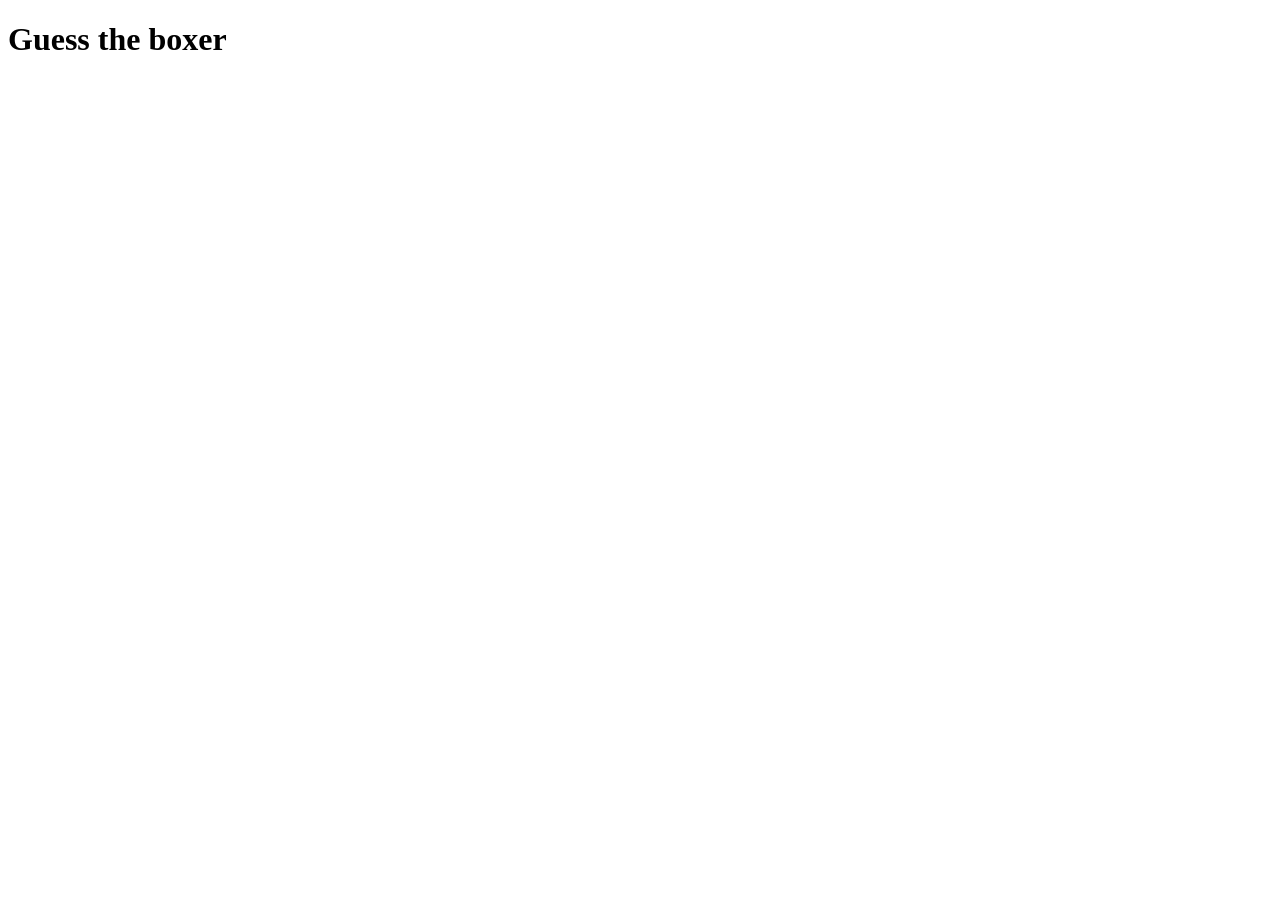
==== index.html @ c36315d1 "initial commit" ====
<!DOCTYPE html>
<html lang="en">
<head>
    <meta charset="UTF-8">
    <meta name="viewport" content="width=device-width, initial-scale=1.0">
    <link rel="stylesheet" href="css/reset.css">
    <link rel="stylesheet" href="css/main.css">
    <title>Who is this?</title>
</head>
<body>
    <div class="app">
        <h1 class="app__title">Guess the boxer</h1>
        <div class="app__interface">
            <img class="app__image" id="app__image" src="">
            <div class="app__button" id="app__button"></div>
        </div>
    </div>
    
    <script src="scripts/app.js"></script>
</body>
</html>
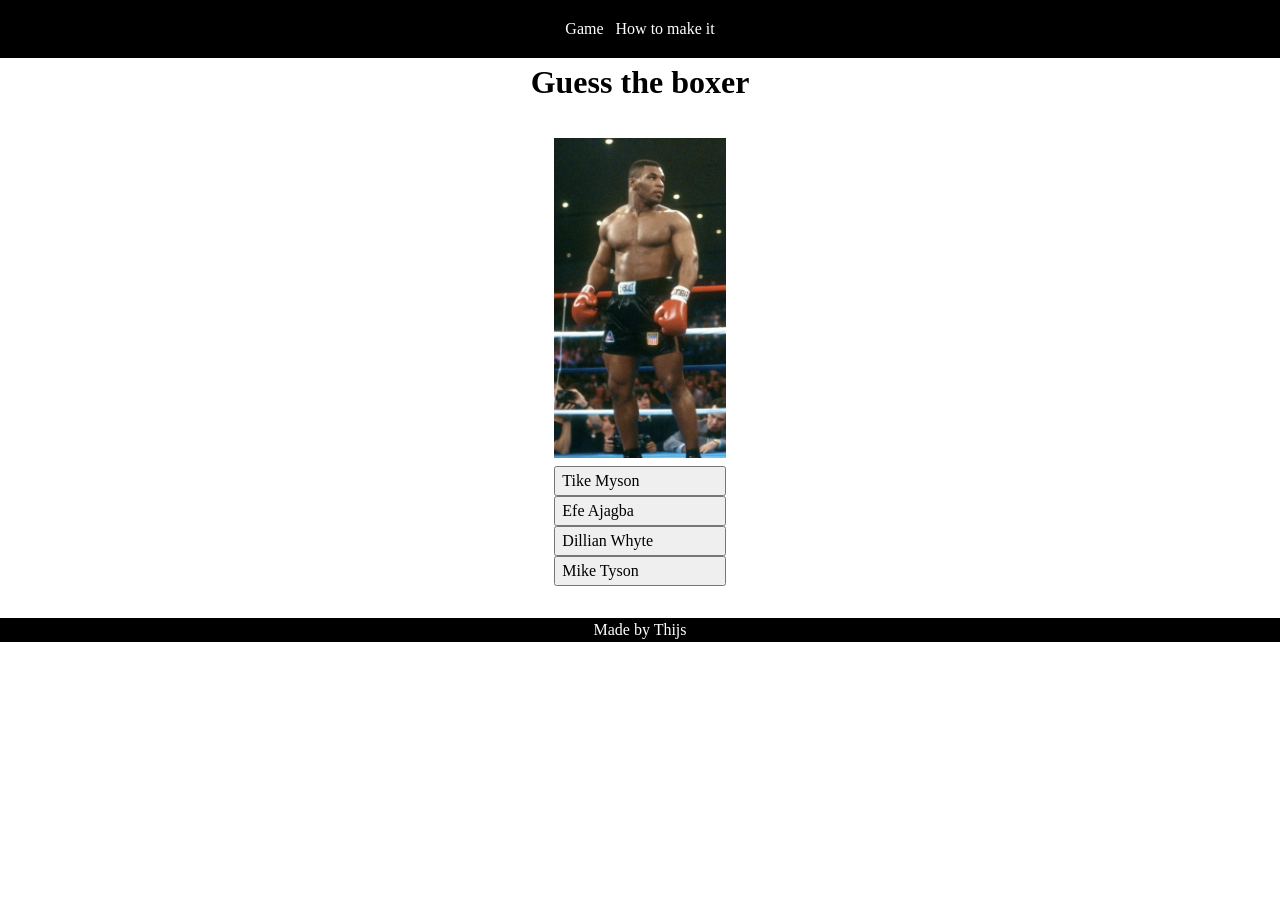
==== commit c0da3eb9: "Added styling and classes" ====
--- a/index.html
+++ b/index.html
@@ -8,6 +8,12 @@
     <title>Who is this?</title>
 </head>
 <body>
+    <nav class="navigation">
+        <button class="navigation__button"><a class="navigation__link" href="#">Game</a></button>
+        <button class="navigation__button"><a class="navigation__link" href="tutorial.html">How to make it</a></button>
+    </nav>
+
+<main class="app__container">
     <div class="app">
         <h1 class="app__title">Guess the boxer</h1>
         <div class="app__interface">
@@ -15,7 +21,15 @@
             <div class="app__button" id="app__button"></div>
         </div>
     </div>
+</main>
+
+<footer class="footer">
+    <p>
+        Made by Thijs
+    </p>
+</footer>
+
     
-    <script src="scripts/app.js"></script>
+<script src="scripts/app.js"></script>
 </body>
 </html>
--- a/css/main.css
+++ b/css/main.css
@@ -0,0 +1,53 @@
+.navigation {
+    background-color: black;
+    display: flex;
+    justify-content: center;
+    flex-direction: row;
+}
+
+.navigation__button {
+    background-color: black;
+    border: none;
+    margin-top: 1rem;
+    margin-bottom: 1rem;
+}
+
+.navigation__link {
+    text-decoration: none;
+    color: white;
+}
+
+.app {
+    display: flex;
+    flex-direction: column;
+    align-items: center;
+    margin: 0 auto;
+    max-width: 90%;
+}
+
+.app__title {
+    margin-bottom: 2rem;
+}
+
+.app__interface {
+    display: flex;
+    flex-direction: column;
+}
+
+.app__button {
+    display: flex;
+    flex-direction: column;
+}
+
+.app__image {
+    margin-bottom: 0.5rem;
+    height: 20rem;
+}
+
+.footer {
+    display: flex;
+    justify-content: center;
+    margin-top: 2rem;
+    background-color: black;
+    color: white;
+}
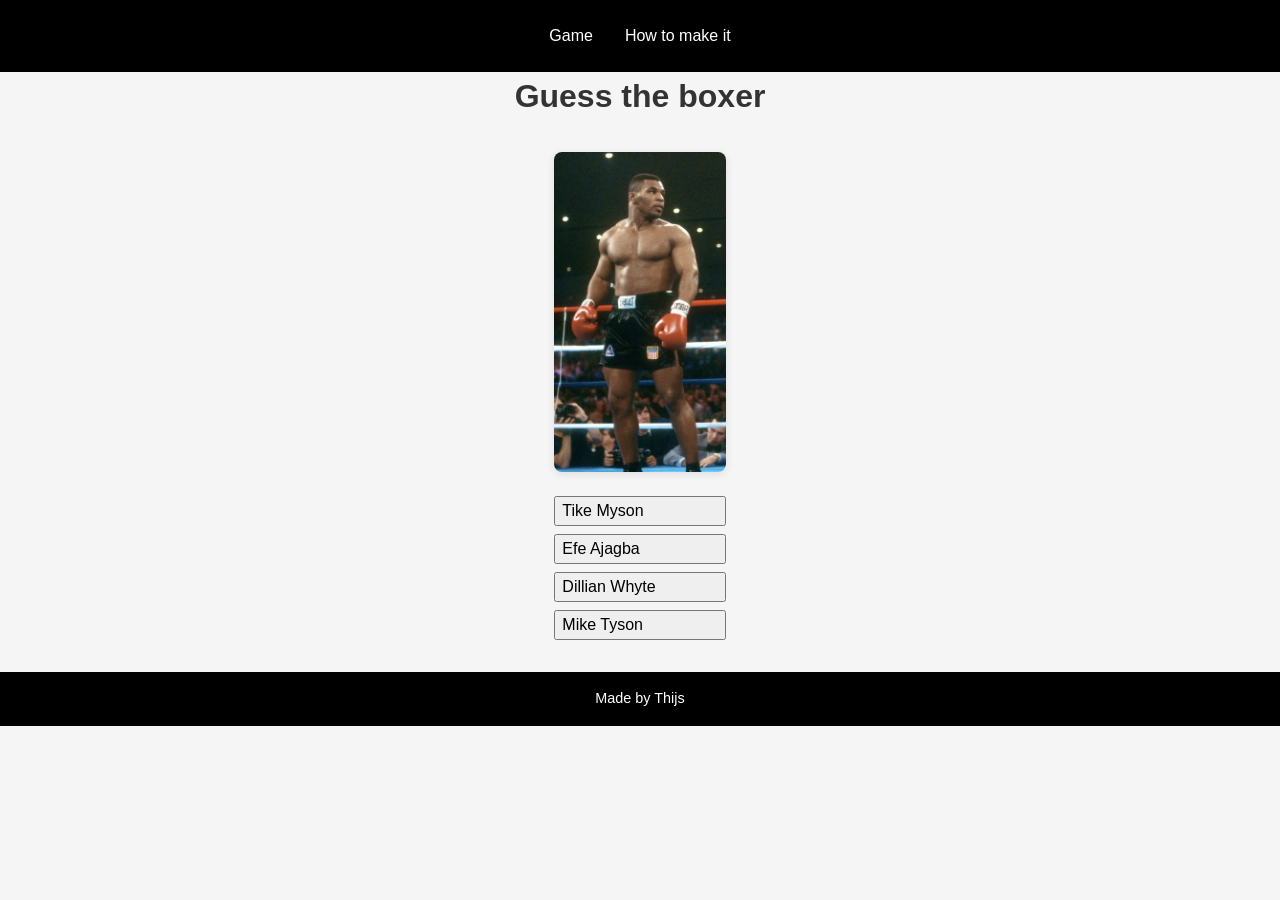
==== commit 971d2a6f: "extra styling" ====
--- a/index.html
+++ b/index.html
@@ -13,15 +13,15 @@
         <button class="navigation__button"><a class="navigation__link" href="tutorial.html">How to make it</a></button>
     </nav>
 
-<main class="app__container">
-    <div class="app">
-        <h1 class="app__title">Guess the boxer</h1>
-        <div class="app__interface">
-            <img class="app__image" id="app__image" src="">
-            <div class="app__button" id="app__button"></div>
+    <main class="app__container">
+        <div class="app">
+            <h1 class="app__title">Guess the boxer</h1>
+            <div class="app__interface">
+                <img class="app__image" id="app__image" src="">
+                <div class="app__button" id="app__button"></div>
+            </div>
         </div>
-    </div>
-</main>
+    </main>
 
 <footer class="footer">
     <p>
@@ -29,7 +29,6 @@
     </p>
 </footer>
 
-    
 <script src="scripts/app.js"></script>
 </body>
 </html>
--- a/css/main.css
+++ b/css/main.css
@@ -1,20 +1,39 @@
+body {
+    margin: 0;
+    font-family: sans-serif;
+    background-color: #f5f5f5;
+    color: #333;
+}
+
 .navigation {
     background-color: black;
     display: flex;
     justify-content: center;
-    flex-direction: row;
+    gap: 1rem;
+    padding: 1rem 0;
 }
 
 .navigation__button {
-    background-color: black;
+    background: none;
     border: none;
-    margin-top: 1rem;
-    margin-bottom: 1rem;
+    cursor: pointer;
+    padding: 0.5rem;
+    transition: opacity 0.3s ease;
+}
+
+.navigation__button:hover {
+    opacity: 0.8;
 }
 
 .navigation__link {
     text-decoration: none;
     color: white;
+    font-weight: 500;
+    transition: color 0.3s ease;
+}
+
+.navigation__link:hover {
+    color: #ddd;
 }
 
 .app {
@@ -23,25 +42,33 @@
     align-items: center;
     margin: 0 auto;
     max-width: 90%;
+    padding: 0 1rem;
 }
 
 .app__title {
     margin-bottom: 2rem;
+    font-size: 2rem;
+    text-align: center;
 }
 
 .app__interface {
     display: flex;
     flex-direction: column;
+    gap: 1rem;
 }
 
 .app__button {
     display: flex;
     flex-direction: column;
+    gap: 0.5rem;
 }
 
 .app__image {
+    height: 20rem;
+    object-fit: cover;
     margin-bottom: 0.5rem;
-    height: 20rem;
+    border-radius: 0.5rem;
+    box-shadow: 0 2px 8px rgba(0, 0, 0, 0.1);
 }
 
 .footer {
@@ -50,4 +77,6 @@
     margin-top: 2rem;
     background-color: black;
     color: white;
-}+    padding: 1rem;
+    font-size: 0.9rem;
+}
